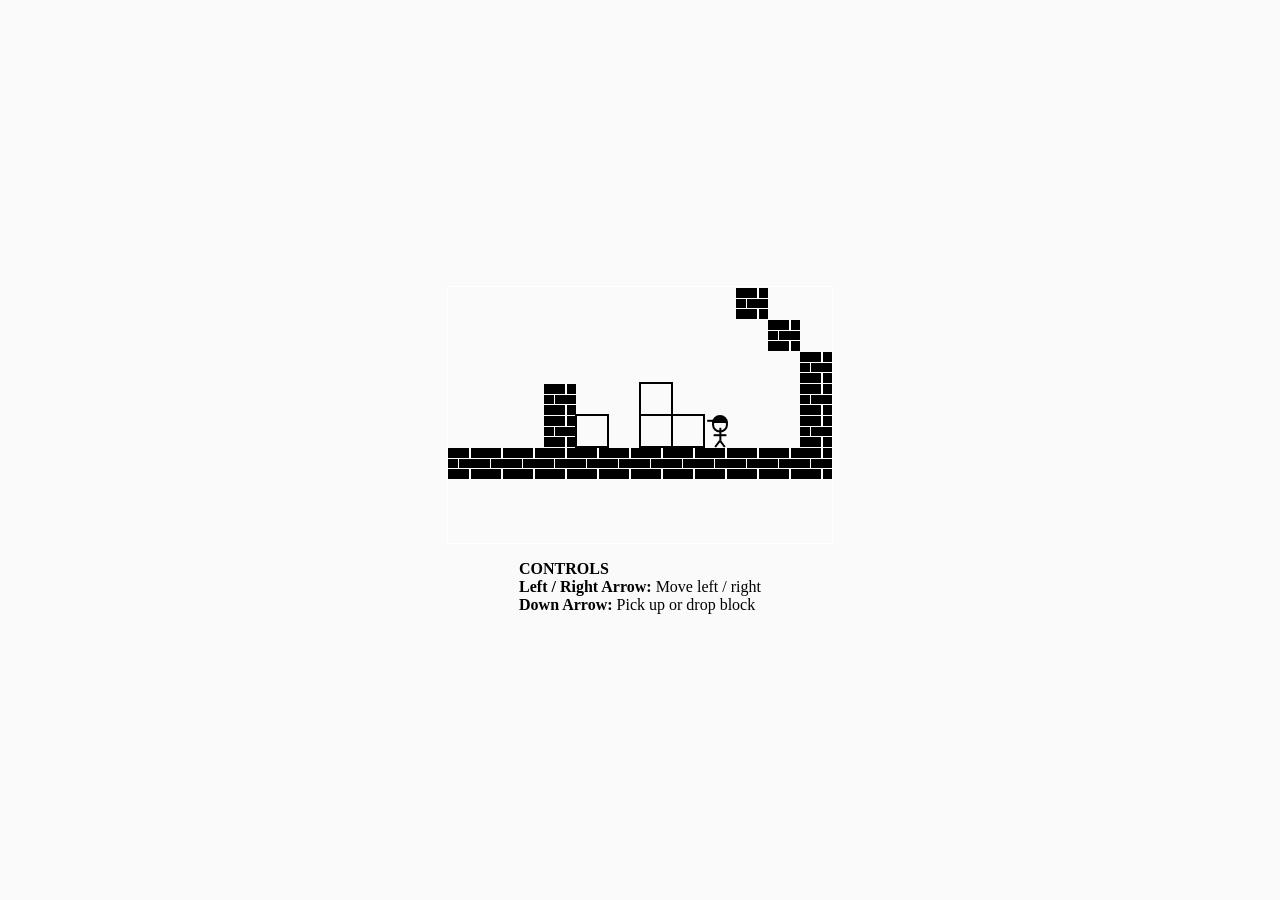
==== block-dude.html @ f6684cc1 "Start of Denins Co-Development" ====
<!DOCTYPE html>
<html>
<head>
  <title>Basic Block Dude HTML Game</title>
  <meta charset="UTF-8">
  <style>
  html, body {
    height: 100%;
    margin: 0;
  }

  body {
    background: #fafafa;
    display: flex;
    flex-direction: column;
    align-items: center;
    justify-content: center;
  }

  canvas {
    border: 1px solid white;
    margin-bottom: 1rem;
  }
  </style>
</head>
<body>
<canvas width="384" height="256" id="game"></canvas>
<div>
  <div><b>CONTROLS</b></div>
  <div><b>Left / Right Arrow:</b> Move left / right</div>
  <div><b>Down Arrow:</b> Pick up or drop block</div>
</div>
<script>
// since block dude and sokoban share similarities in look and play style
// we'll reuse a lot of the code from the basic sokoban game
// @see https://gist.github.com/straker/2fddb507d4bb6bec54ea2fdb022d020c
const canvas = document.getElementById('game');
const context = canvas.getContext('2d');

const grid = 32;

// create a new canvas and draw the wall image. then we can use this
// canvas to draw the images later on
const wallCanvas = document.createElement('canvas');
const wallCtx = wallCanvas.getContext('2d');
wallCanvas.width = wallCanvas.height = grid;

wallCtx.fillStyle = 'white';
wallCtx.fillRect(1, 1, grid, grid);
wallCtx.fillStyle = 'black';

// 1st row brick
wallCtx.fillRect(0, 1, 21, 10);
wallCtx.fillRect(23, 1, 10, 10);

// 2nd row bricks
wallCtx.fillRect(0, 12, 10, 9);
wallCtx.fillRect(11, 12, 21, 9);

// 3rd row bricks
wallCtx.fillRect(0, 22, 21, 10);
wallCtx.fillRect(23, 22, 10, 10);

// the direction to move the player each frame. we'll use change in
// direction so "row: 1" means move down 1 row, "row: -1" means move
// up one row, etc.
let playerDir = { row: 0, col: 0 };
let playerPos = { row: 0, col: 0 };  // player position in the 2d array
let playerFacing = -1;  // the direction the player is facing (1 for right, -1 for left)
let rAF = null;  // keep track of the animation frame so we can cancel it
let carryingBlock = false;  // if the player is carrying a block
let width = 0;  // find the largest row and use that as the game width

// create a mapping of object types using the sok file format
const types = {
  wall: '#',
  player: '@',
  block: '$',
  goal: '.',
  empty: ' '
};

// a level using the sok file format
const level1 = `
 #    ##        ##
 #                #
##                 #
#.                  #
##                   #
 #           #  $    #
 #           #$ $$@  #
 #####   #############
     #  $#
     #####
`;

// keep track of what is in every cell of the game using a 2d array
const cells = [];

// use each line of the level as the row (remove empty lines)
level1.split('\n')
  .filter(rowData => !!rowData)
  .forEach((rowData, row) => {
    cells[row] = [];

    if (rowData.length > width) {
      width = rowData.length;
    }

    // use each character of the level as the col
    rowData.split('').forEach((colData, col) => {
      cells[row][col] = colData;

      if (colData === types.player) {
        playerPos = { row, col };
      }
    });
});

// clamp a value between two values
function clamp(min, max, value) {
  return Math.min(Math.max(min, value), max);
}

// move an entity from one cell to another
function move(startPos, endPos) {
  const startCell = cells[startPos.row][startPos.col];
  const endCell = cells[endPos.row][endPos.col];

  const isPlayer = startCell === types.player;

  // first remove then entity from its current cell
  switch(startCell) {

    // if the start cell is the player or a block (no goal)
    // then leave empty
    case types.player:
    case types.block:
      cells[startPos.row][startPos.col] = types.empty;
      break;
  }

  // then move then entity into the new cell
  switch(endCell) {

    // if the end cell is empty, add the block or player
    case types.empty:
      cells[endPos.row][endPos.col] = isPlayer ? types.player : types.block;
      break;
  }

  playerFacing = endPos.col - startPos.col;

  // move the block along with the player
  if (carryingBlock) {
    cells[startPos.row - 1][startPos.col] = types.empty;
    cells[endPos.row - 1][endPos.col] = types.block;
  }
}

// game loop
function loop() {
  rAF = requestAnimationFrame(loop);
  context.clearRect(0,0,canvas.width,canvas.height);

  // check to see if the player can move in the desired direction
  let row = playerPos.row + playerDir.row;
  const col = playerPos.col + playerDir.col;
  const cell = cells[row][col];
  switch(cell) {

    // allow the player to move into empty or goal cells
    case types.empty:
    case types.goal:
      // apply gravity
      let rowBelow = row + 1 + playerDir.row;
      let belowCell = cells[rowBelow][col];
      while (belowCell === types.empty || belowCell == types.goal) {
        row = rowBelow;
        rowBelow = row + 1 + playerDir.row;
        belowCell = cells[rowBelow][col];
      }

      move(playerPos, { row, col });

      playerPos.row = row;
      playerPos.col = col;

      // end game
      if (cell === types.goal) {
        cancelAnimationFrame(rAF);
      }
      break;

    // only allow the player to move on top of a block or wall
    // if it is empty above
    case types.block:
    case types.wall:
      const rowAbove = row - 1 + playerDir.row;
      const nextCell = cells[rowAbove][col];

      if (nextCell === types.empty || nextCell === types.goal) {
        move(playerPos, { row: rowAbove, col });

        playerPos.row = rowAbove;
        playerPos.col = col;
      }
      break;
  }

  // reset player dir after checking move
  playerDir = { row: 0, col: 0 };

  // draw the board
  context.strokeStyle = 'black';
  context.fillStyle = 'black';
  context.lineWidth = 2;

  // center the view to the player but don't let the view go outside
  // the game boundaries
  const startRow = clamp(0, cells.length - 8, playerPos.row - 4);
  const startCol = clamp(0, width - 12, playerPos.col - 6);

  for (let row = startRow; row < cells.length; row++) {
    for (let col = startCol; col < cells[row].length; col++) {
      const cell = cells[row][col];
      const drawRow = row - startRow;
      const drawCol = col - startCol;

      switch(cell) {
        case types.wall:
          context.drawImage(wallCanvas, drawCol * grid, drawRow * grid);
          break;

        case types.block:
          context.strokeRect(drawCol * grid, drawRow * grid, grid, grid);
          break;

        case types.goal:
          context.strokeRect((drawCol + 0.2) * grid, drawRow * grid, grid - 12, grid);
          context.beginPath();
          context.arc((drawCol + 0.7) * grid, (drawRow + 0.5) * grid, 2, 0, Math.PI * 2);
          context.fill();
          break;

        case types.player:
          context.beginPath();

          // head
          context.arc((drawCol + 0.5) * grid, (drawRow + 0.3) * grid, 7, 0, Math.PI * 2);
          context.stroke();
          // hat
          const x = (drawCol + ( playerFacing < 0 ? 0.1 : 0.6)) * grid;
          context.fillRect(x, (drawRow + 0.15) * grid, grid / 3, 2);
          context.beginPath();
          context.arc((drawCol + 0.5) * grid, (drawRow + 0.25) * grid, 7, 0, Math.PI, 1);
          context.fill();
          // body
          context.fillRect((drawCol + 0.48) * grid, (drawRow + 0.4) * grid, 2, grid / 2.5 );
          // arms
          context.fillRect((drawCol + 0.3) * grid, (drawRow + 0.6) * grid, grid / 2.5, 2);
          // legs
          context.moveTo((drawCol + 0.5) * grid, (drawRow + 0.8) * grid);
          context.lineTo((drawCol + 0.65) * grid, (drawRow + 1) * grid);
          context.moveTo((drawCol + 0.5) * grid, (drawRow + 0.8) * grid);
          context.lineTo((drawCol + 0.35) * grid, (drawRow + 1) * grid);
          context.stroke();
      }
    }
  }
}

// listen to keyboard events to move the player
document.addEventListener('keydown', function(e) {
  playerDir = { row: 0, col: 0};

  // left arrow key
  if (e.which === 37) {
    playerDir.col = -1;
  }
  // right arrow key
  else if (e.which === 39) {
    playerDir.col = 1;
  }
  // down arrow key
  else if (e.which === 40) {
    const nextCol = playerFacing + playerPos.col;
    const nextCell = cells[playerPos.row][nextCol];
    const cellAbove = cells[playerPos.row - 1][nextCol];
    const cellBelow = cells[playerPos.row + 1][nextCol];

    // pick up block only if there isn't a block on top of it
    if (
      !carryingBlock &&
      nextCell === types.block &&
      cellAbove === types.empty
    ) {
      cells[playerPos.row][nextCol] = types.empty;
      cells[playerPos.row - 1][playerPos.col] = types.block;
      carryingBlock = true;
    }
    // put down block
    else if (carryingBlock) {
      let row = playerPos.row;

      // drop block
      if (nextCell === types.empty) {
        // apply gravity
        let rowBelow = row - 1;
        let belowCell = cells[rowBelow][nextCol];
        while (belowCell === types.empty) {
          row = rowBelow;
          rowBelow++;
          belowCell = cells[rowBelow][nextCol];
        }
      }

      // put block on top wall or block
      if (
        (nextCell === types.wall ||
         nextCell === types.block) &&
        cellAbove === types.empty
      ) {
        row = row - 1;
      }

      cells[playerPos.row - 1][playerPos.col] = types.empty;
      cells[row][nextCol] = types.block;
      carryingBlock = false;
    }
  }
});

// start the game
requestAnimationFrame(loop);
</script>
</body>
</html>
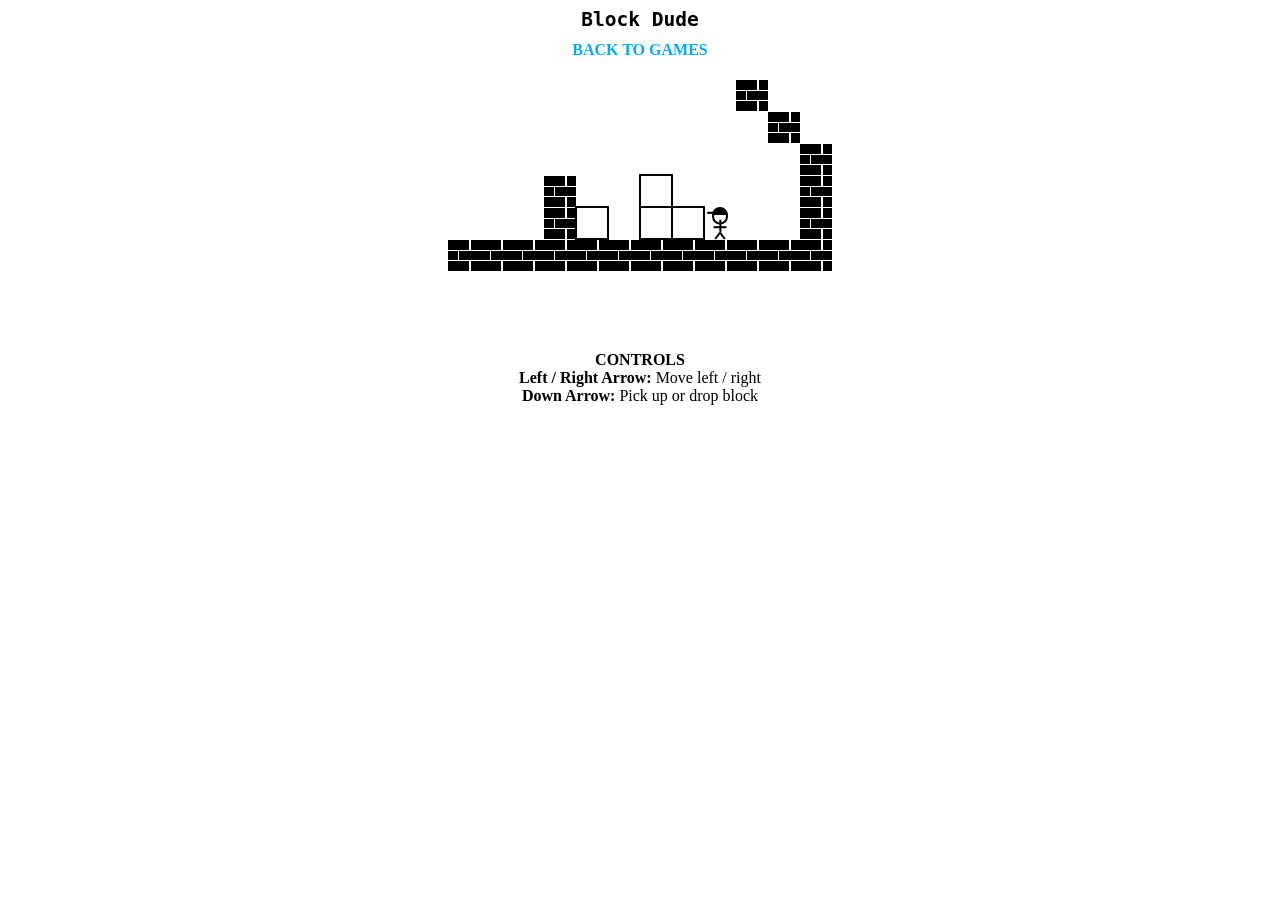
==== commit 9d8412f5: "added titles and exits to games allowing the user to go back to the games page" ====
--- a/block-dude.html
+++ b/block-dude.html
@@ -1,35 +1,46 @@
-<!DOCTYPE html>
-<html>
-<head>
-  <title>Basic Block Dude HTML Game</title>
-  <meta charset="UTF-8">
-  <style>
-  html, body {
-    height: 100%;
-    margin: 0;
-  }
-
-  body {
-    background: #fafafa;
-    display: flex;
-    flex-direction: column;
-    align-items: center;
-    justify-content: center;
-  }
-
-  canvas {
-    border: 1px solid white;
-    margin-bottom: 1rem;
-  }
-  </style>
-</head>
 <body>
-<canvas width="384" height="256" id="game"></canvas>
-<div>
-  <div><b>CONTROLS</b></div>
-  <div><b>Left / Right Arrow:</b> Move left / right</div>
-  <div><b>Down Arrow:</b> Pick up or drop block</div>
+
+<style>
+#games-link {
+  display: block;
+  width: fit-content;
+  margin: 10px auto 20px;
+  color: #00aaff;
+  text-decoration: none;
+  text-transform: uppercase;
+  font-weight: bold;
+  transition: transform 0.2s, text-decoration 0.2s;
+}
+
+#games-link:hover {
+  transform: scale(1.05);
+  text-decoration: underline;
+}
+</style>
+
+<div style="text-align:center;">
+
+  <h2 style="color:black;font-family:monospace;margin:0;">
+    Block Dude
+  </h2>
+
+ 
+  <a href="Games.html" id="games-link">
+    Back to Games
+  </a>
+
+
+  <canvas width="384" height="256" id="game" style="margin-bottom:1rem;"></canvas>
+
+  <div>
+    <div><b>CONTROLS</b></div>
+    <div><b>Left / Right Arrow:</b> Move left / right</div>
+    <div><b>Down Arrow:</b> Pick up or drop block</div>
+  </div>
+
 </div>
+
+</body>
 <script>
 // since block dude and sokoban share similarities in look and play style
 // we'll reuse a lot of the code from the basic sokoban game
